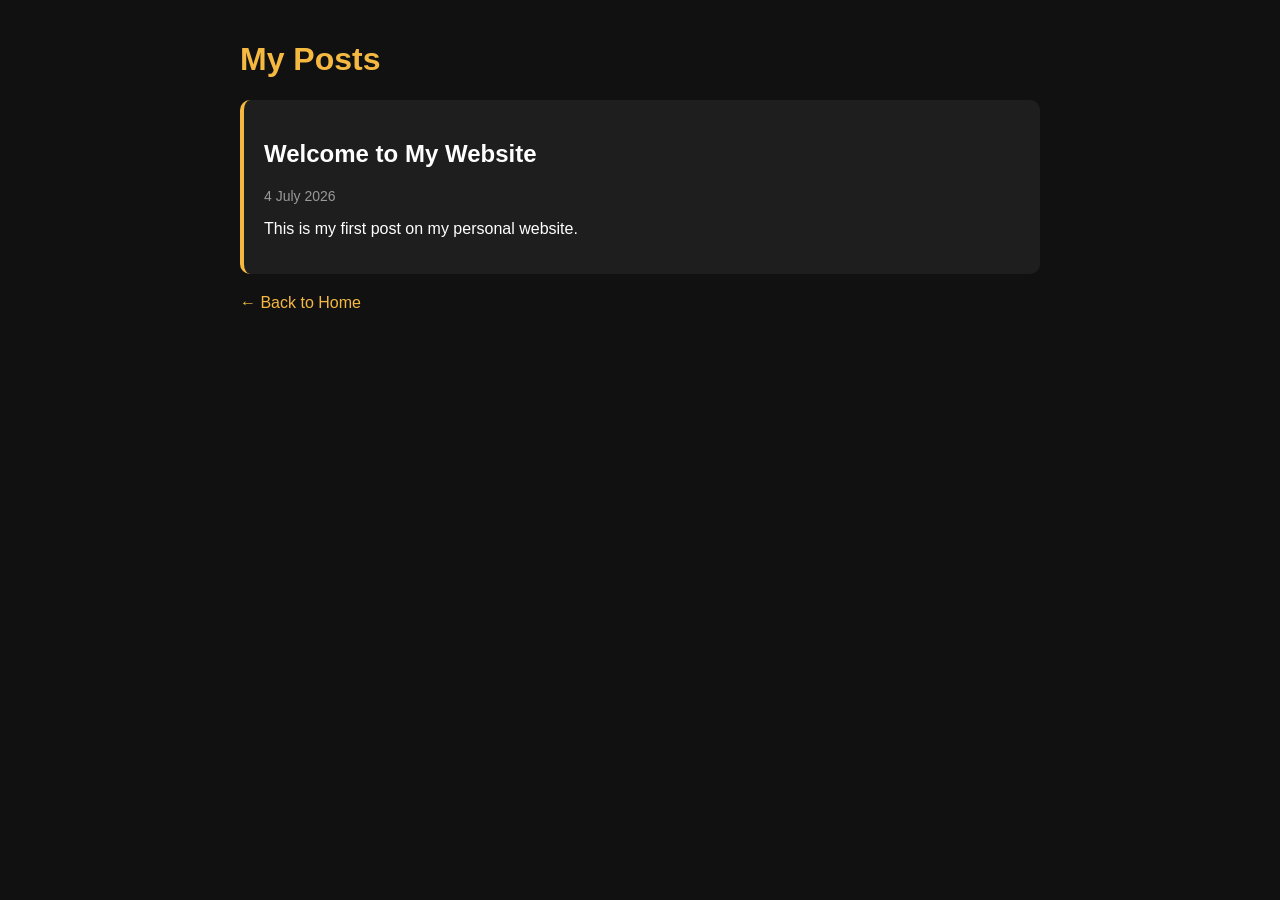
==== posts.html @ 4fb68479 "Create posts.html" ====
<!DOCTYPE html>
<html>
<head>
    <title>Posts - Loknath Manna</title>
    <style>
        body{
            background:#111;
            color:white;
            font-family:Arial,sans-serif;
            max-width:800px;
            margin:auto;
            padding:20px;
        }

        h1{
            color:#f5b942;
        }

        .post{
            background:#1e1e1e;
            padding:20px;
            margin-bottom:20px;
            border-radius:10px;
            border-left:4px solid #f5b942;
        }

        .date{
            color:#999;
            font-size:14px;
        }

        a{
            color:#f5b942;
            text-decoration:none;
        }
    </style>
</head>
<body>

<h1>My Posts</h1>

<div class="post">
    <h2>Welcome to My Website</h2>
    <p class="date">4 July 2026</p>
    <p>This is my first post on my personal website.</p>
</div>

<p><a href="index.html">← Back to Home</a></p>

</body>
</html>
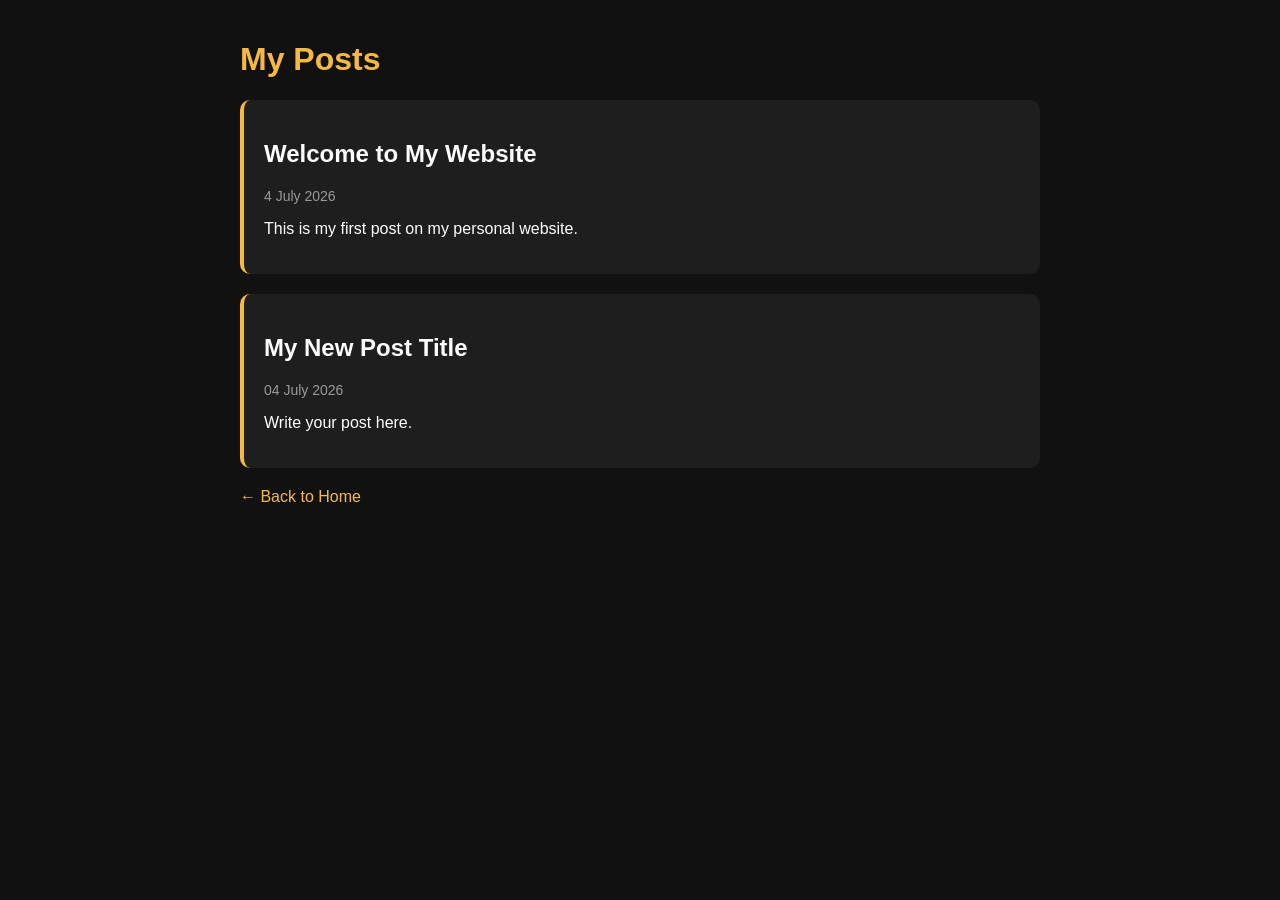
==== commit f6c0ad58: "Update posts.html" ====
--- a/posts.html
+++ b/posts.html
@@ -44,6 +44,11 @@
     <p class="date">4 July 2026</p>
     <p>This is my first post on my personal website.</p>
 </div>
+    <div class="post">
+    <h2>My New Post Title</h2>
+    <p class="date">04 July 2026</p>
+    <p>Write your post here.</p>
+</div>
 
 <p><a href="index.html">← Back to Home</a></p>
 
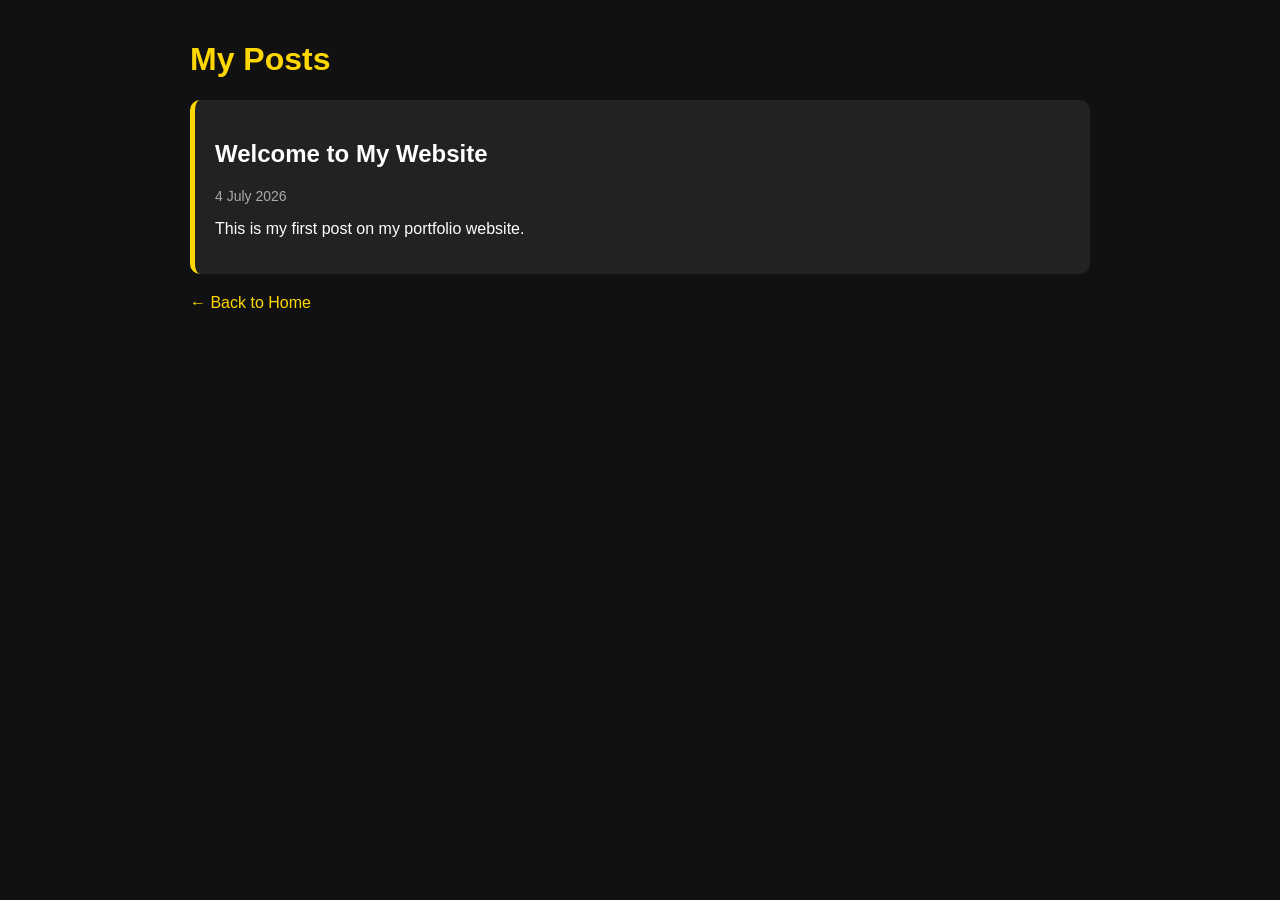
==== commit 92609a86: "Update posts.html" ====
--- a/posts.html
+++ b/posts.html
@@ -3,38 +3,39 @@
 <head>
     <title>Posts - Loknath Manna</title>
     <style>
-        body{
-            background:#111;
-            color:white;
-            font-family:Arial,sans-serif;
-            max-width:800px;
-            margin:auto;
-            padding:20px;
+        body {
+            background-color: #111;
+            color: white;
+            font-family: Arial, sans-serif;
+            max-width: 900px;
+            margin: auto;
+            padding: 20px;
         }
 
-        h1{
-            color:#f5b942;
+        h1 {
+            color: gold;
         }
 
-        .post{
-            background:#1e1e1e;
-            padding:20px;
-            margin-bottom:20px;
-            border-radius:10px;
-            border-left:4px solid #f5b942;
+        .post {
+            background: #222;
+            padding: 20px;
+            margin-bottom: 20px;
+            border-radius: 10px;
+            border-left: 5px solid gold;
         }
 
-        .date{
-            color:#999;
-            font-size:14px;
+        .date {
+            color: #aaa;
+            font-size: 14px;
         }
 
-        a{
-            color:#f5b942;
-            text-decoration:none;
+        a {
+            color: gold;
+            text-decoration: none;
         }
     </style>
 </head>
+
 <body>
 
 <h1>My Posts</h1>
@@ -42,15 +43,12 @@
 <div class="post">
     <h2>Welcome to My Website</h2>
     <p class="date">4 July 2026</p>
-    <p>This is my first post on my personal website.</p>
-</div>
-    <div class="post">
-    <h2>My New Post Title</h2>
-    <p class="date">04 July 2026</p>
-    <p>Write your post here.</p>
+    <p>This is my first post on my portfolio website.</p>
 </div>
 
-<p><a href="index.html">← Back to Home</a></p>
+<p>
+    <a href="index.html">← Back to Home</a>
+</p>
 
 </body>
 </html>
